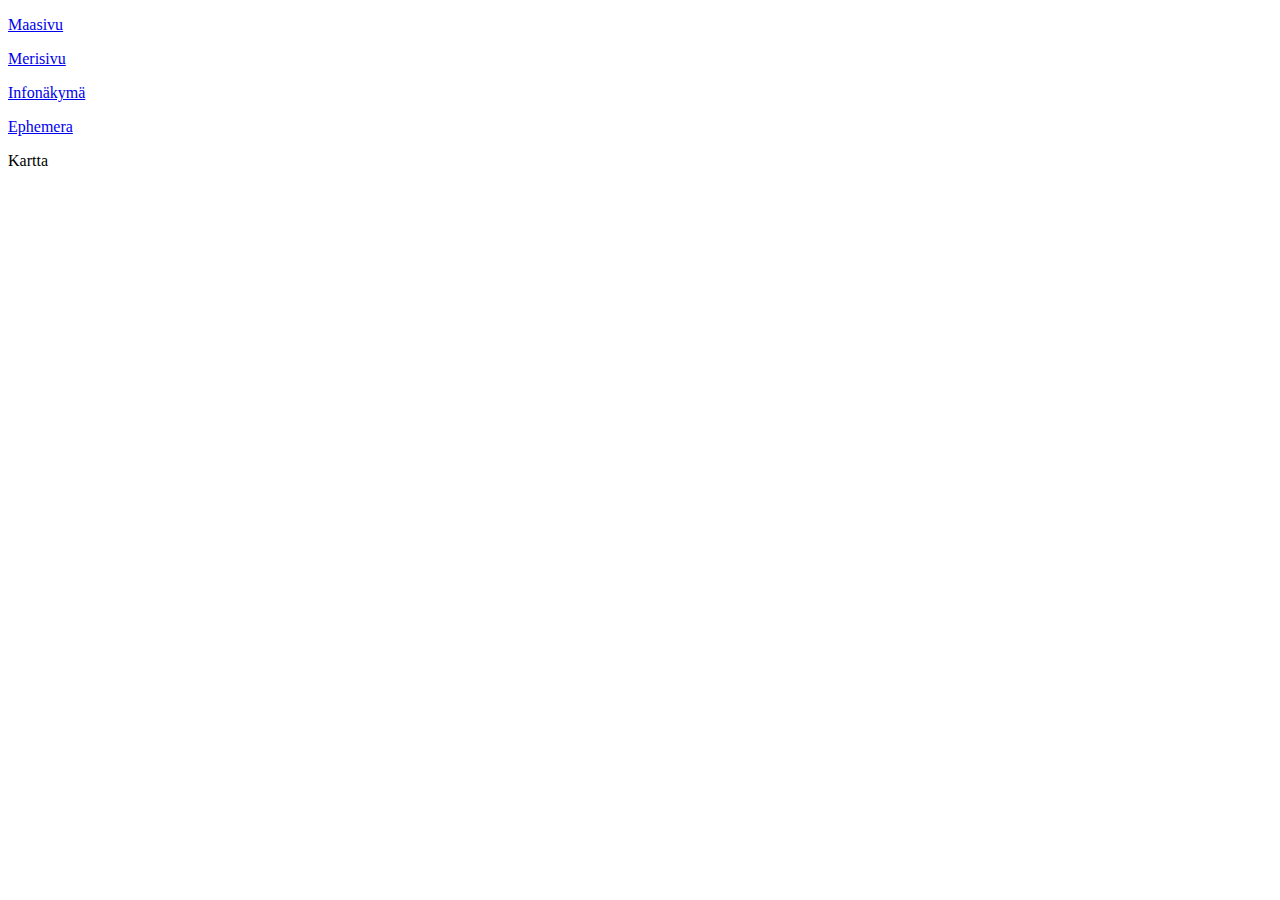
==== index.html @ 5e374a88 "jee" ====
<!DOCTYPE html PUBLIC "-//W3C//DTD XHTML 1.0 Transitional//EN" "http://www.w3.org/TR/xhtml1/DTD/xhtml1-transitional.dtd">
<html xmlns="http://www.w3.org/1999/xhtml">
<head>
<meta http-equiv="Content-Type" content="text/html; charset=UTF-8" />
<title>Untitled Document</title>
</head>

<body>
<p><a href="maasivu.html">Maasivu</a></p>
<p><a href="merisivu.html">Merisivu</a></p>
<p><a href="mallisivu.html">Infonäkymä</a></p>
<p><a href="ephemera.html">Ephemera</a></p>
<p>Kartta</p>
</body>
</html>
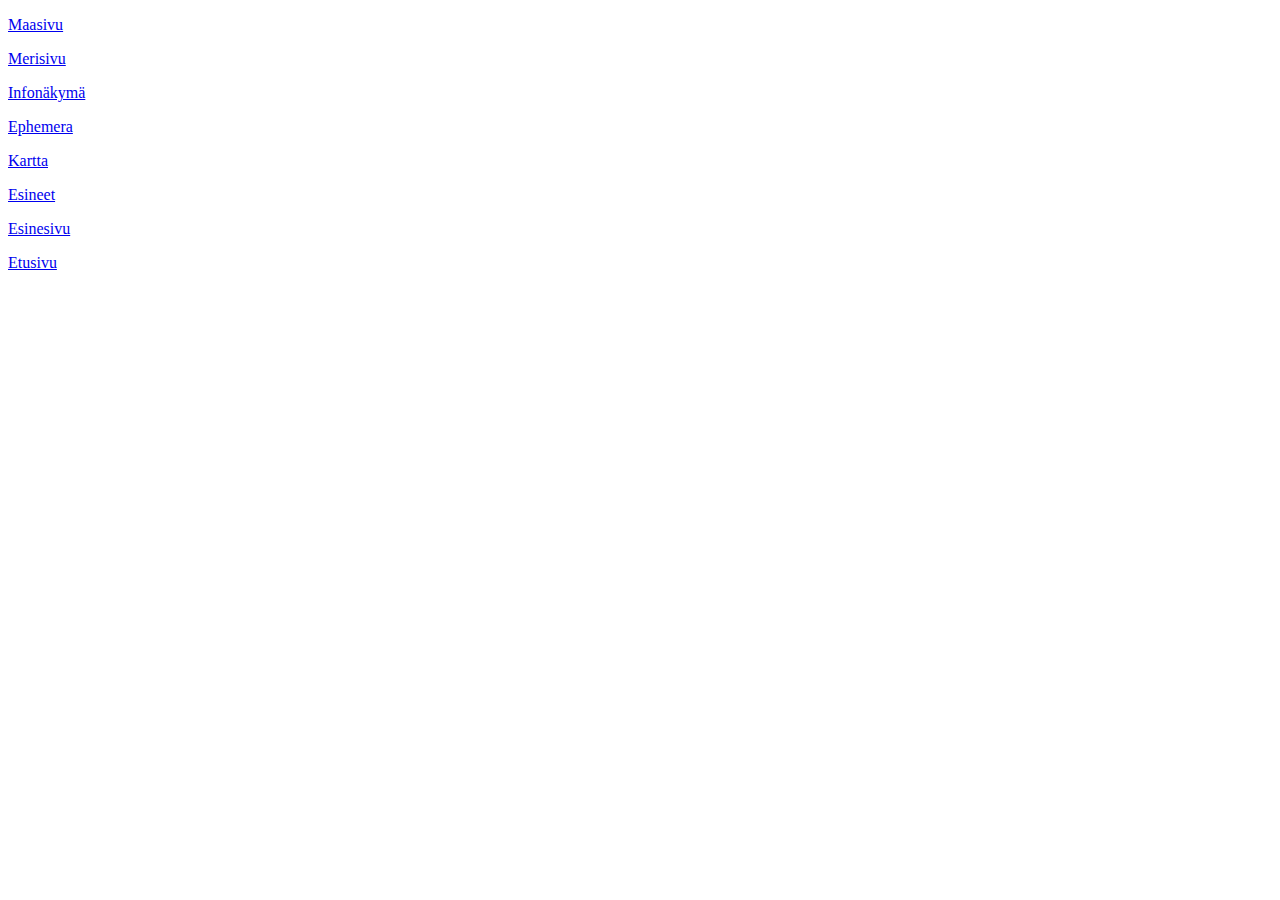
==== commit f346a4aa: "jee" ====
--- a/index.html
+++ b/index.html
@@ -10,6 +10,9 @@
 <p><a href="merisivu.html">Merisivu</a></p>
 <p><a href="mallisivu.html">Infonäkymä</a></p>
 <p><a href="ephemera.html">Ephemera</a></p>
-<p>Kartta</p>
+<p><a href="kartta.html">Kartta</a></p>
+<p><a href="esineet.html">Esineet</a></p>
+<p><a href="esinesivu.html">Esinesivu</a></p>
+<p><a href="etusivu.html">Etusivu</a></p>
 </body>
 </html>
